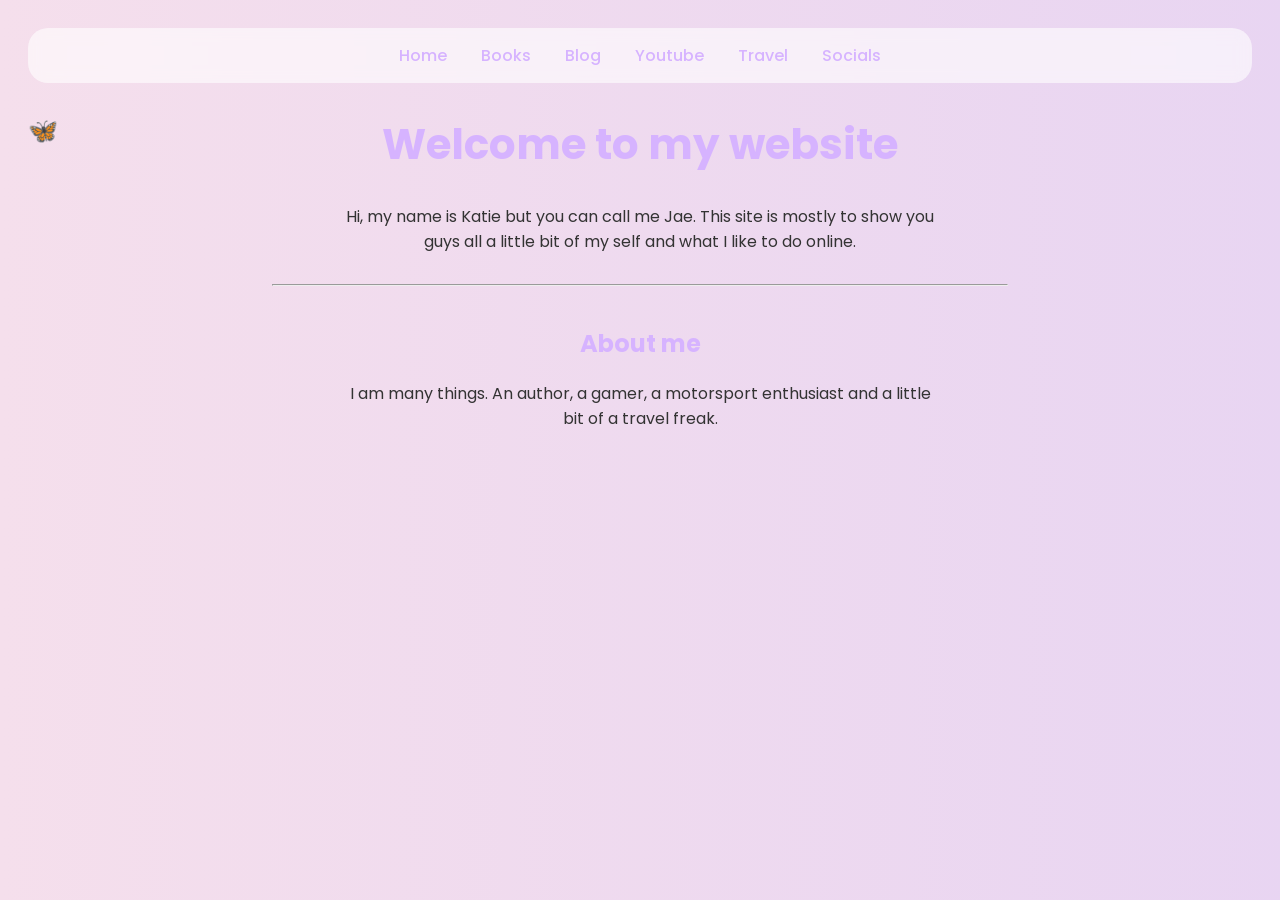
==== Site/index.html @ 1ab77ddf "Update index.html Butterfly fix" ====
<!DOCTYPE html>

<html>
<!--------Navigation---------->
<nav>
    <a href="index.html">Home</a>
	<a href="books.html">Books</a>
	<a href="blog.html">Blog</a>
	<a href="youtube.html">Youtube</a>
	<a href="travel.html">Travel</a>
	<a href="social.html">Socials</a>
</nav>


<head>
	<meta charset="UTF-8">
<title>Jae Hq</title>
<link rel="stylesheet" href="style.css">
</head>

<body>

 <div class="butterfly">🦋</div>
 <div class="butterfly">🦋</div>
 
 
 <div id="user-info"></div>

<script>
    const user = localStorage.getItem("loggedInUser");

    if (user) {
        document.getElementById("user-info").innerHTML = `
            <p>Welcome, ${user} 👋</p>
            <button onclick="logout()">Logout</button>
        `;
    }
	
	
	function logout() {
    localStorage.removeItem("loggedInUser");
    location.reload();
}
</script>

   <h1>Welcome to my website</h1>
   
   <p> Hi, my name is Katie but you can call me Jae. This site is mostly to show you guys all a little bit of my self and what I like to do online.</p>
   
   <hr>
   
   <h2 id="about"> About me </h2>
   
   <p>I am many things. An author, a gamer, a motorsport enthusiast and a little bit of a travel freak.</p>
   

</body>

</html>
---- Site/style.css ----
@import url('https://fonts.googleapis.com/css2?family=Poppins:wght@300;500;700&display=swap');


html {
	scroll-behavior: smooth;
}

:root {
	--Main-bg: #f5dfec;
	--primary: #d6b3ff;
	--secondary: #ffcce6;
	--accent: #cceeff;
	--text: #333;
}

body {
	font-family: 'Poppins', sans-serif;
	background-image: linear-gradient(90deg, #f5dfec, #e2d0f5, #edfaca);
	background-size: 300% 300%;
	animation: shiftGradient 8s ease infinite;
	color: var(--text);
	text-align: center;
	padding: 20px;	
}

@keyframes shiftGradient {
  0% { background-position: 0% 50%; }
  50% { background-position: 100% 50%; }
  100% { background-position: 0% 50%; }
}

h1 {
	color: var(--primary);
	font-size: 42px;
}

h2 {
	color: var(--primary);
	margin-top: 40px;
}

h3 {
	color: var(--text);
}

p {
	color: var(--text);
	max-width: 600px;
	margin: 10px auto;
}

hr {
	margin: 30px auto;
	width: 60%;
}

/*!----------Navigation---------*/

nav {
	background: rgba(255,255,255,0.6);
	backdrop-filter: blur(7px);
    -webkit-backdrop-filter: blur(7px);
	padding: 15px;
	margin-bottom: 30px;
	border-radius: 20px;
}

nav a {
	margin: 0 15px;
	text-decoration: none;
	color: var(--primary);
	font-weight: 500;
	transition: 0.3s;
}

nav a:hover {
	color: var(--secondary);
}


/*!---------Youtube---------*/


.video-container {
	display: flex;
	justify-content: center;
	flex-wrap: wrap;
	gap: 15px;
	margin-top: 20px;
}


/*!----------- Books ---------*/


.books-container {
	display: flex;
	justify-content: center;
	flex-wrap: wrap;
	gap: 25px;
	margin-top: 20px;
}

.book-card {
	background: rgba(255, 255, 255, 0.2);
    border-radius: 15px;
    box-shadow: 0 4px 30px rgba(0, 0, 0, 0.1);
    backdrop-filter: blur(7px);
    -webkit-backdrop-filter: blur(7px);
    border: 1px solid rgba(255, 255, 255, 0.3);
	padding: 15px;
	width: 220px;
}

.book-card img {
	width: 100%;
	border-radius: 10px;
}

.book-card h3 {
	margin: 10px 0 5px;
	color: #408A71;
}

.book-card p {
	font-size: 14px; 
}

.book-card:hover {
	transform: translateY(-5px) scale(1.03);
}


/*!------------Blog-----------------*/


.blog-container {
	display: flex;
	justify-content: center;
	flex-wrap: wrap;
	gap: 25px;
	margin-top: 20px;
}

.blog-card {
	background: rgba(255, 255, 255, 0.2);
    border-radius: 15px;
    box-shadow: 0 4px 30px rgba(0, 0, 0, 0.1);
    backdrop-filter: blur(7px);
    -webkit-backdrop-filter: blur(7px);
    border: 1px solid rgba(255, 255, 255, 0.3);
	padding: 15px;
	width: 220px;
}

.blog-card:hover {
	transform: translateY(-5px) scale(1.03);
}

.blog-card h3 {
	margin-bottom: 10px;
	color: #408A71;
}

.blog-card img {
	width: 100%;
	border-radius: 15px;
	margin-bottom: 10px;
}

.blog-card a {
	text-decoration: none;
	color: #40826d;
	font-weight: bold; 
}

.blog-card a:hover {
	color: #2e8b57;
}


/*!------------Travel-------------*/


.travel-container {
	display: flex;
	justify-content: center;
	flex-wrap: wrap;
	gap: 25px;
	margin-top: 20px;
}

.travel-card img {
	width: 100%;
	height: 180px;
	
}

.travel-card  {
	background: rgba(255, 255, 255, 0.2);
    border-radius: 15px;
    box-shadow: 0 4px 30px rgba(0, 0, 0, 0.1);
    backdrop-filter: blur(7px);
    -webkit-backdrop-filter: blur(7px);
    border: 1px solid rgba(255, 255, 255, 0.3);
	padding: 15px;
	width: 220px;
}

.travel-card:hover {
	transform: translateY(-5px) scale(1.03);
}

/*!-------------Social------------*/


.social-container {
	margin-top: 20px;
}

.social-container a {
	background: var(--primary);
	color: white;
	border-radius: 25px;
}

.social-container a:hover {
	background: var(--secondary);
}


/*!----------Butterfly------------*/


.butterfly {
	position: fixed;
	font-size: 24px;
	animation: float 6s infinite ease-in-out;
	opacity: 0.7;
}

.butterfly:nth-child(1) {
	top: 20%;
	left: 10%;
}

.butterfly:nth-child(2) {
	top: 60%;
	right: 10%;
}

@keyframes float {
	0% { transform:translateY(0px); }
	50% { transform:translateY(-20px); }
	100% { transform:translateY(0px); }
}

/*!----------Tags and date------------*/

.date {
	font-size: 12px;
	color: grey;
}

.tags {
	font-size: 12px;
	color: var(--secondary);
	margin-bottom: 10px;
}

/*!----------Filter Bar------------*/

.filter-bar {
	margin-bottom: 20px;
}

.filter-bar button {
	margin: 5px;
	padding: 8px 15px;
	border: none;
	border-radius: 20px;
	background: var(--primary);
	color: white;
	cursor: pointer;
	transition: 0.3s;
}

.filter-bar button:hover {
	background: var(--secondary);
}

/*!----------Search Bar------------*/

#searchInput {
	width: 60%;
	padding: 12px;
	margin-bottom: 20px;
	border-radius: 25px;
	border: none;
	outline: none;
	font-size: 16px;
	text-align: center;
	box-shadow: 0 4px 10px rgba(0,0,0,0.1);
}
	
#searchInput::placeholder {
	color: #aaa;
}

/*!----------Comment Section------------*/

#comments-section {
	margin-top: 40px;
}

#commentInput {
	width: 60%;
	height: 80px;
	border-radius: 10px;
	border: none;
	margin-top: 10px;
}

#comments-list {
	margin-bottom: 20px;
}

.comment {
	background: rgba(255,255,255,0.7);
	padding: 10px;
	border-radius: 10px;
	margin: 10px auto;
	width: 60%;
}

.comment strong {
	color: var (--primary);
	display: block;
	margin-bottom: 5px;
}

.comment small {
	color: gray;
	font-size: 11px;
}

.comment button {
	margin: 8px;
	padding: 5px 10px;
	border: none;
	border-radius: 10px;
	background: #ff6b6b;
	color: white;
	cursor: pointer;
	font-size: 12px;
}

.comment button:hover {
	background: #ff4d4d;
}
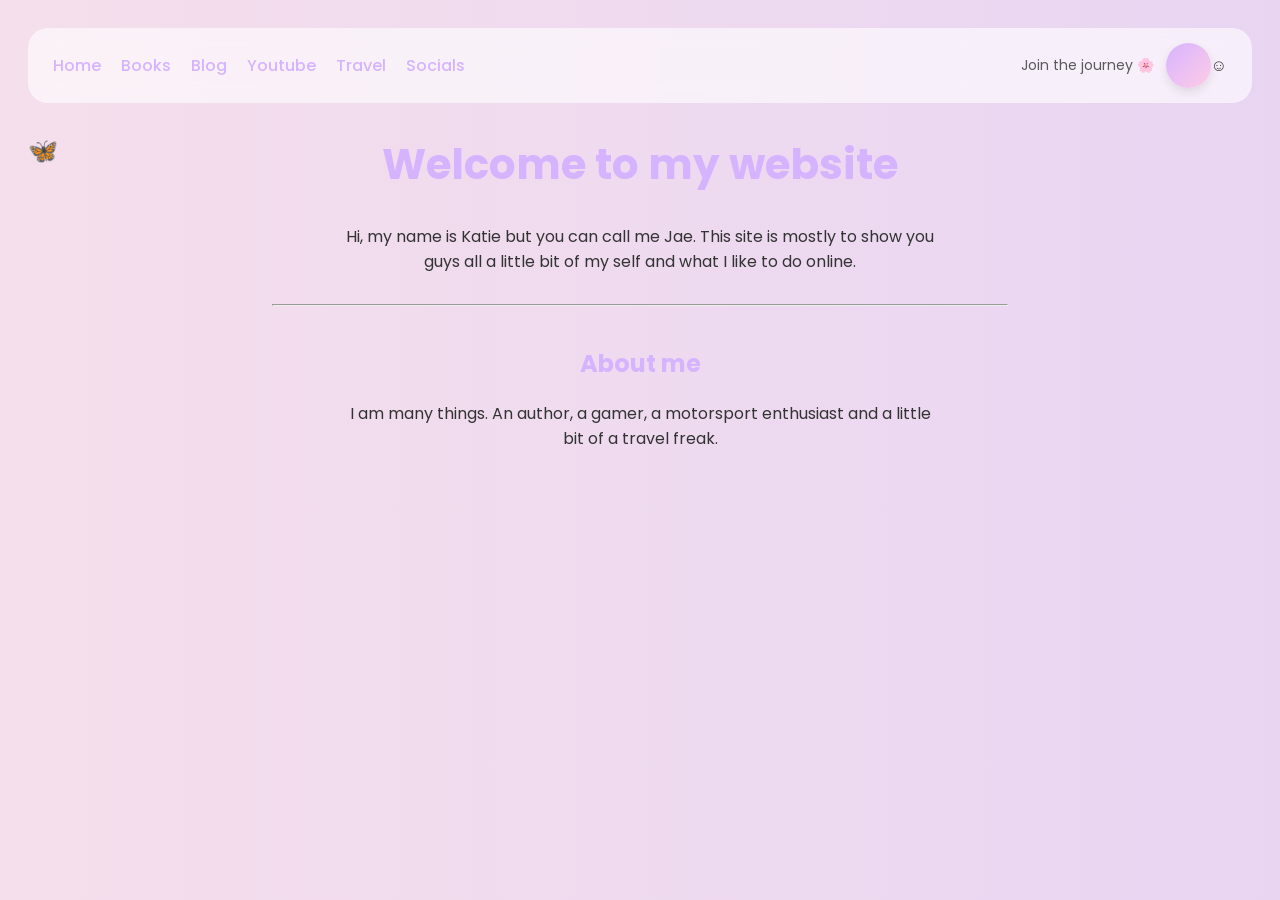
==== commit ebbeda34: "Update index.html (bug fix)" ====
--- a/Site/index.html
+++ b/Site/index.html
@@ -3,12 +3,23 @@
 <html>
 <!--------Navigation---------->
 <nav>
+  <div class="nav-left">	
     <a href="index.html">Home</a>
 	<a href="books.html">Books</a>
 	<a href="blog.html">Blog</a>
 	<a href="youtube.html">Youtube</a>
 	<a href="travel.html">Travel</a>
 	<a href="social.html">Socials</a>
+  </div>
+  <div class="nav-right">
+	<div class="auth-text">
+		Join the journey 🌸
+	</div>
+
+	<a href="login.html" class="profile-button"></a>
+		☺️
+  </div>
+	
 </nav>
 
 
--- a/Site/style.css
+++ b/Site/style.css
@@ -57,25 +57,68 @@
 /*!----------Navigation---------*/
 
 nav {
-	background: rgba(255,255,255,0.6);
-	backdrop-filter: blur(7px);
-    -webkit-backdrop-filter: blur(7px);
-	padding: 15px;
-	margin-bottom: 30px;
-	border-radius: 20px;
-}
-
-nav a {
-	margin: 0 15px;
-	text-decoration: none;
-	color: var(--primary);
-	font-weight: 500;
-	transition: 0.3s;
-}
-
-nav a:hover {
-	color: var(--secondary);
-}
+    display: flex;
+    justify-content: space-between;
+    align-items: center;
+
+    background: rgba(255, 255, 255, 0.6);
+    backdrop-filter: blur(10px);
+
+    padding: 15px 25px;
+    margin-bottom: 30px;
+    border-radius: 20px;
+}
+
+.nav-left,
+.nav-right {
+    display: flex;
+    align-items: center;
+}
+
+.nav-left a {
+    margin-right: 20px;
+    text-decoration: none;
+    color: var(--primary);
+    font-weight: 500;
+}
+
+.auth-text {
+    margin-right: 12px;
+    font-size: 14px;
+    color: var(--text);
+    opacity: 0.8;
+}
+
+.profile-button {
+    width: 45px;
+    height: 45px;
+
+    display: flex;
+    justify-content: center;
+    align-items: center;
+
+    border-radius: 50%;
+    text-decoration: none;
+
+    background: linear-gradient(
+        135deg,
+        var(--primary),
+        var(--secondary)
+    );
+
+    color: white;
+    font-size: 20px;
+
+    box-shadow: 0 4px 10px rgba(0,0,0,0.1);
+
+    transition: 0.3s;
+}
+
+.profile-button:hover {
+    transform: scale(1.08);
+}
+
+
 
 
 /*!---------Youtube---------*/
@@ -357,4 +400,9 @@
 
 .comment button:hover {
 	background: #ff4d4d;
-}+}
+
+
+
+
+
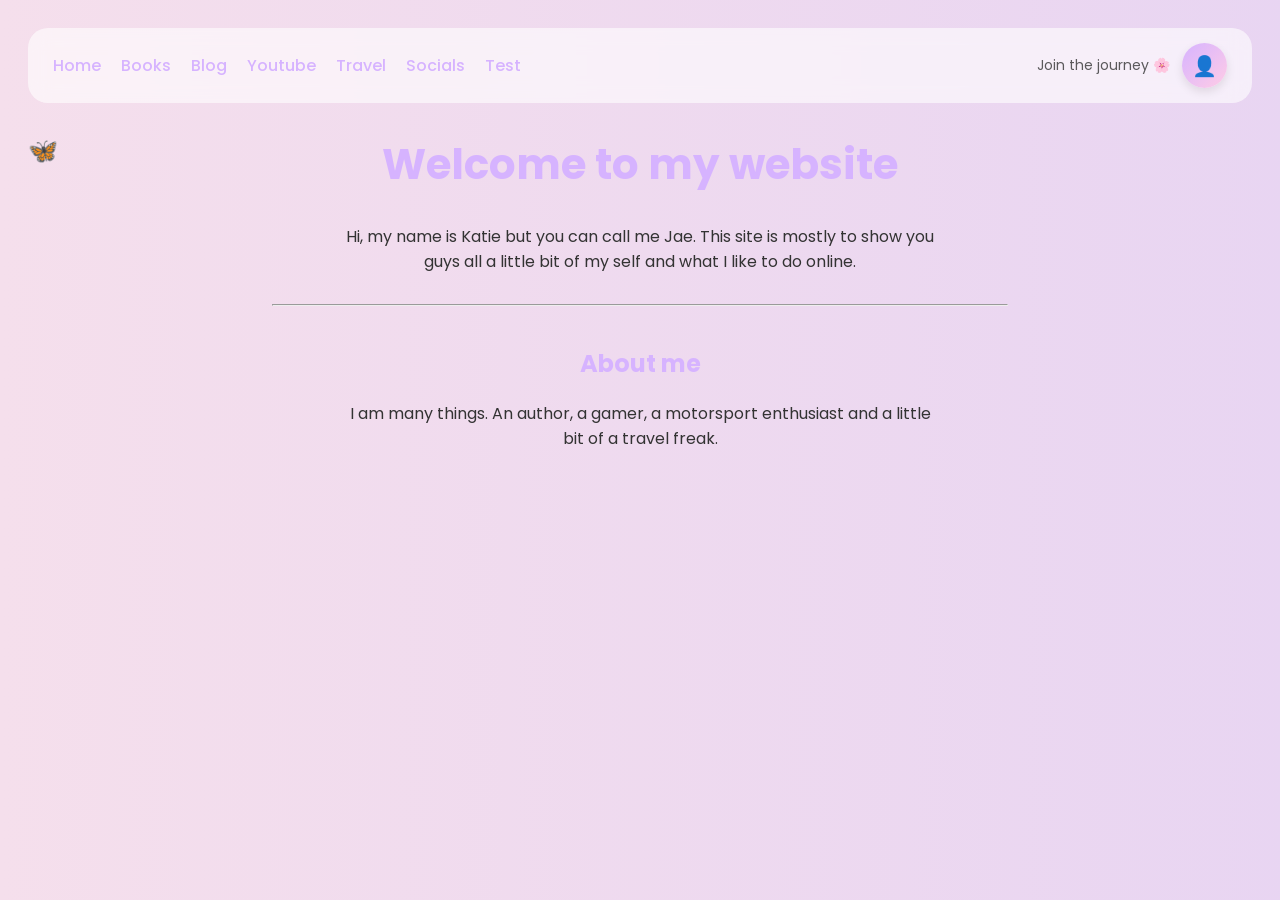
==== commit b5d0dc8b: "Update index.html (Auth Update)" ====
--- a/Site/index.html
+++ b/Site/index.html
@@ -10,15 +10,27 @@
 	<a href="youtube.html">Youtube</a>
 	<a href="travel.html">Travel</a>
 	<a href="social.html">Socials</a>
+	  <a href="test.html">Test</a>
   </div>
   <div class="nav-right">
 	<div class="auth-text">
 		Join the journey 🌸
 	</div>
 
-	<a href="login.html" class="profile-button"></a>
-		☺️
+	<a href="login.html" class="profile-button" id="profileButton">
+    👤
+</a>
   </div>
+
+	<div class="profile-dropdown" id="profileDropdown">
+
+    <p id="membershipText">Membership: Dreamer</p>
+
+    <a href="#">Change Password</a>
+
+    <button onclick="logout()">Logout</button>
+
+</div>
 	
 </nav>
 
@@ -65,6 +77,21 @@
    <p>I am many things. An author, a gamer, a motorsport enthusiast and a little bit of a travel freak.</p>
    
 
+
+	<script>
+    const currentUser = localStorage.getItem("loggedInUser");
+    const users = JSON.parse(localStorage.getItem("users")) || [];
+
+    const foundUser = users.find(
+        user => user.username === currentUser
+    );
+
+    if (foundUser) {
+        document.getElementById("profileButton").innerHTML =
+            foundUser.emoji;
+    }
+</script>
+	
 </body>
 
 </html>
--- a/Site/style.css
+++ b/Site/style.css
@@ -6,7 +6,7 @@
 }
 
 :root {
-	--Main-bg: #f5dfec;
+	--main-bg: #f5dfec;
 	--primary: #d6b3ff;
 	--secondary: #ffcce6;
 	--accent: #cceeff;
@@ -377,7 +377,7 @@
 }
 
 .comment strong {
-	color: var (--primary);
+	color: var(--primary);
 	display: block;
 	margin-bottom: 5px;
 }
@@ -402,7 +402,57 @@
 	background: #ff4d4d;
 }
 
-
-
-
-
+/*!----------Profile------------*/
+
+.emoji-picker {
+    display: flex;
+    justify-content: center;
+    gap: 12px;
+    margin: 20px 0;
+    flex-wrap: wrap;
+}
+
+.emoji-picker span {
+    font-size: 28px;
+    cursor: pointer;
+    transition: 0.2s;
+}
+
+.emoji-picker span:hover {
+    transform: scale(1.2);
+}
+
+.nav-right {
+    position: relative;
+}
+
+.profile-dropdown {
+    position: absolute;
+    top: 60px;
+    right: 0;
+
+    background: rgba(255,255,255,0.9);
+    backdrop-filter: blur(10px);
+
+    padding: 15px;
+    border-radius: 15px;
+
+    width: 200px;
+
+    box-shadow: 0 4px 15px rgba(0,0,0,0.1);
+
+    display: none;
+}
+
+.nav-right:hover .profile-dropdown {
+    display: block;
+}
+
+.profile-dropdown a,
+.profile-dropdown button {
+    display: block;
+    margin-top: 10px;
+}
+
+
+
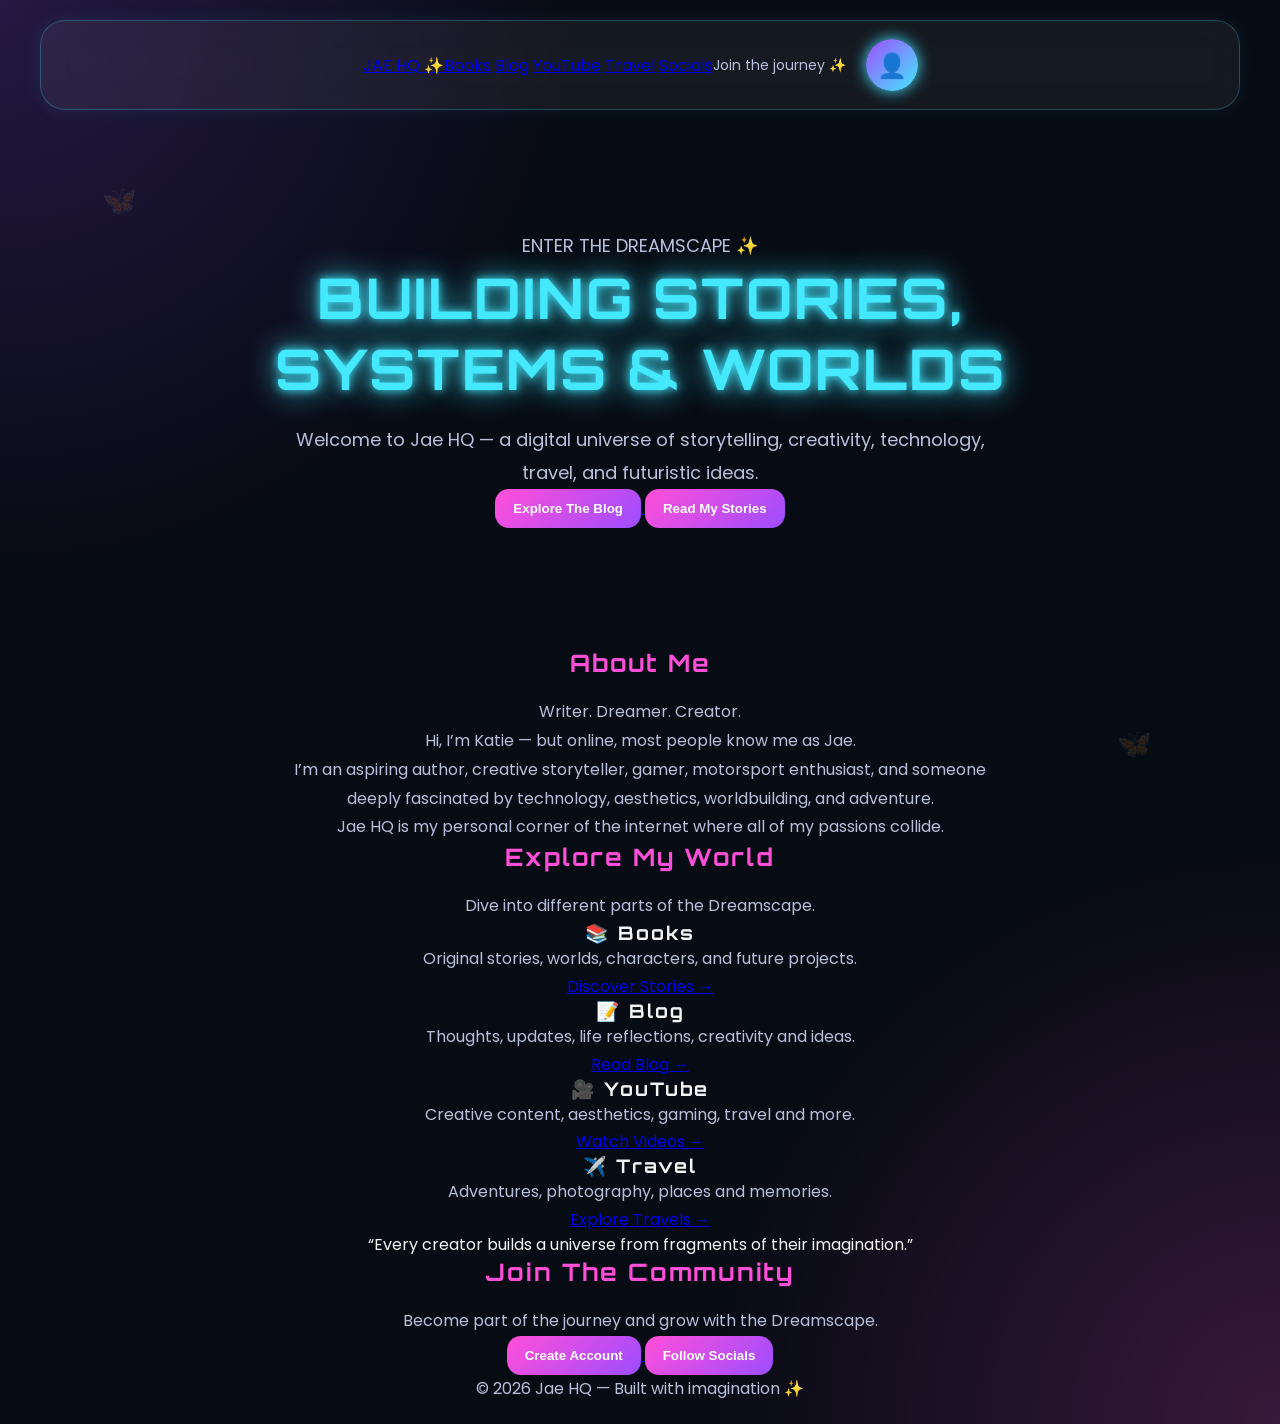
==== commit 94c849c6: "Update index.html (Update)" ====
--- a/Site/index.html
+++ b/Site/index.html
@@ -1,97 +1,294 @@
 <!DOCTYPE html>
-
-<html>
-<!--------Navigation---------->
-<nav>
-  <div class="nav-left">	
-    <a href="index.html">Home</a>
-	<a href="books.html">Books</a>
-	<a href="blog.html">Blog</a>
-	<a href="youtube.html">Youtube</a>
-	<a href="travel.html">Travel</a>
-	<a href="social.html">Socials</a>
-	  <a href="test.html">Test</a>
-  </div>
-  <div class="nav-right">
-	<div class="auth-text">
-		Join the journey 🌸
-	</div>
-
-	<a href="login.html" class="profile-button" id="profileButton">
-    👤
-</a>
-  </div>
-
-	<div class="profile-dropdown" id="profileDropdown">
-
-    <p id="membershipText">Membership: Dreamer</p>
-
-    <a href="#">Change Password</a>
-
-    <button onclick="logout()">Logout</button>
-
-</div>
-	
-</nav>
-
-
+<html lang="en">
 <head>
-	<meta charset="UTF-8">
-<title>Jae Hq</title>
-<link rel="stylesheet" href="style.css">
+    <meta charset="UTF-8">
+    <meta name="viewport"
+          content="width=device-width, initial-scale=1.0">
+
+    <title>Jae HQ</title>
+
+    <link rel="stylesheet" href="style.css">
 </head>
 
 <body>
 
- <div class="butterfly">🦋</div>
- <div class="butterfly">🦋</div>
- 
- 
- <div id="user-info"></div>
-
-<script>
-    const user = localStorage.getItem("loggedInUser");
-
-    if (user) {
-        document.getElementById("user-info").innerHTML = `
-            <p>Welcome, ${user} 👋</p>
-            <button onclick="logout()">Logout</button>
-        `;
-    }
-	
-	
-	function logout() {
-    localStorage.removeItem("loggedInUser");
-    location.reload();
-}
-</script>
-
-   <h1>Welcome to my website</h1>
-   
-   <p> Hi, my name is Katie but you can call me Jae. This site is mostly to show you guys all a little bit of my self and what I like to do online.</p>
-   
-   <hr>
-   
-   <h2 id="about"> About me </h2>
-   
-   <p>I am many things. An author, a gamer, a motorsport enthusiast and a little bit of a travel freak.</p>
-   
-
-
-	<script>
-    const currentUser = localStorage.getItem("loggedInUser");
-    const users = JSON.parse(localStorage.getItem("users")) || [];
-
-    const foundUser = users.find(
-        user => user.username === currentUser
-    );
-
-    if (foundUser) {
-        document.getElementById("profileButton").innerHTML =
-            foundUser.emoji;
-    }
-</script>
-	
+    <!-- FLOATING BACKGROUND -->
+    <div class="butterfly">🦋</div>
+    <div class="butterfly">🦋</div>
+
+    <!-- ========================= -->
+    <!-- NAVIGATION -->
+    <!-- ========================= -->
+
+    <nav class="navbar">
+
+        <div class="logo">
+            <a href="index.html">
+                JAE HQ ✨
+            </a>
+        </div>
+
+        <div class="nav-links">
+            <a href="books.html">Books</a>
+            <a href="blog.html">Blog</a>
+            <a href="youtube.html">YouTube</a>
+            <a href="travel.html">Travel</a>
+            <a href="social.html">Socials</a>
+        </div>
+
+        <div class="nav-right">
+
+            <div class="auth-text" id="authMessage">
+                Join the journey ✨
+            </div>
+
+            <div class="profile-area">
+
+                <a href="login.html"
+                   class="profile-button"
+                   id="profileButton">
+                   👤
+                </a>
+
+                <div class="profile-dropdown"
+                     id="profileDropdown">
+
+                    <p id="membershipText">
+                        Membership: Dreamer
+                    </p>
+
+                    <button onclick="resetPassword()">
+                        Reset Password
+                    </button>
+
+                    <button onclick="logout()">
+                        Logout
+                    </button>
+
+                </div>
+
+            </div>
+
+        </div>
+
+    </nav>
+
+    <!-- ========================= -->
+    <!-- HERO SECTION -->
+    <!-- ========================= -->
+
+    <header class="hero">
+
+        <p class="hero-tag">
+            ENTER THE DREAMSCAPE ✨
+        </p>
+
+        <h1>
+            BUILDING STORIES,<br>
+            SYSTEMS & WORLDS
+        </h1>
+
+        <p class="hero-description">
+
+            Welcome to Jae HQ —
+            a digital universe of storytelling,
+            creativity, technology,
+            travel, and futuristic ideas.
+
+        </p>
+
+        <div class="hero-buttons">
+
+            <a href="blog.html">
+                <button>
+                    Explore The Blog
+                </button>
+            </a>
+
+            <a href="books.html">
+                <button class="secondary-button">
+                    Read My Stories
+                </button>
+            </a>
+
+        </div>
+
+    </header>
+
+    <!-- ========================= -->
+    <!-- ABOUT SECTION -->
+    <!-- ========================= -->
+
+    <section class="about-section">
+
+        <div class="section-title">
+            <h2>About Me</h2>
+            <p>
+                Writer. Dreamer. Creator.
+            </p>
+        </div>
+
+        <div class="about-content">
+
+            <p>
+                Hi, I’m Katie — but online,
+                most people know me as Jae.
+            </p>
+
+            <p>
+                I’m an aspiring author,
+                creative storyteller,
+                gamer, motorsport enthusiast,
+                and someone deeply fascinated by
+                technology, aesthetics,
+                worldbuilding, and adventure.
+            </p>
+
+            <p>
+                Jae HQ is my personal corner
+                of the internet where all of my
+                passions collide.
+            </p>
+
+        </div>
+
+    </section>
+
+    <!-- ========================= -->
+    <!-- FEATURED SECTION -->
+    <!-- ========================= -->
+
+    <section class="featured-section">
+
+        <div class="section-title">
+            <h2>Explore My World</h2>
+            <p>
+                Dive into different parts
+                of the Dreamscape.
+            </p>
+        </div>
+
+        <div class="feature-grid">
+
+            <div class="feature-card">
+                <h3>📚 Books</h3>
+                <p>
+                    Original stories,
+                    worlds, characters,
+                    and future projects.
+                </p>
+                <a href="books.html">
+                    Discover Stories →
+                </a>
+            </div>
+
+            <div class="feature-card">
+                <h3>📝 Blog</h3>
+                <p>
+                    Thoughts, updates,
+                    life reflections,
+                    creativity and ideas.
+                </p>
+                <a href="blog.html">
+                    Read Blog →
+                </a>
+            </div>
+
+            <div class="feature-card">
+                <h3>🎥 YouTube</h3>
+                <p>
+                    Creative content,
+                    aesthetics, gaming,
+                    travel and more.
+                </p>
+                <a href="youtube.html">
+                    Watch Videos →
+                </a>
+            </div>
+
+            <div class="feature-card">
+                <h3>✈️ Travel</h3>
+                <p>
+                    Adventures,
+                    photography,
+                    places and memories.
+                </p>
+                <a href="travel.html">
+                    Explore Travels →
+                </a>
+            </div>
+
+        </div>
+
+    </section>
+
+    <!-- ========================= -->
+    <!-- QUOTE SECTION -->
+    <!-- ========================= -->
+
+    <section class="quote-section">
+
+        <blockquote>
+            “Every creator builds
+            a universe from fragments
+            of their imagination.”
+        </blockquote>
+
+    </section>
+
+    <!-- ========================= -->
+    <!-- COMMUNITY SECTION -->
+    <!-- ========================= -->
+
+    <section class="community-section">
+
+        <div class="section-title">
+
+            <h2>Join The Community</h2>
+
+            <p>
+                Become part of the journey
+                and grow with the Dreamscape.
+            </p>
+
+        </div>
+
+        <div class="community-buttons">
+
+            <a href="signup.html">
+                <button>
+                    Create Account
+                </button>
+            </a>
+
+            <a href="social.html">
+                <button class="secondary-button">
+                    Follow Socials
+                </button>
+            </a>
+
+        </div>
+
+    </section>
+
+    <!-- ========================= -->
+    <!-- FOOTER -->
+    <!-- ========================= -->
+
+    <footer>
+
+        <p>
+            © 2026 Jae HQ —
+            Built with imagination ✨
+        </p>
+
+    </footer>
+
+    <!-- FIREBASE SCRIPTS -->
+
+    <script type="module" src="firebase.js"></script>
+    <script type="module" src="auth.js"></script>
+    <script type="module" src="navbar.js"></script>
+
 </body>
-
 </html>
--- a/Site/style.css
+++ b/Site/style.css
@@ -1,458 +1,434 @@
-@import url('https://fonts.googleapis.com/css2?family=Poppins:wght@300;500;700&display=swap');
+@import url('https://fonts.googleapis.com/css2?family=Orbitron:wght@400;600&family=Poppins:wght@300;400;500;600&display=swap');
+/* =========================================
+   ROOT VARIABLES
+========================================= */
+:root {
+    --bg-dark: #070b14;
+    --bg-secondary: #111827;
+    --neon-pink: #ff4fd8;
+    --neon-blue: #44e9ff;
+    --neon-purple: #9d4dff;
+    --glass-bg: rgba(255,255,255,0.06);
+    --text-main: #f5f5f5;
+    --text-soft: #b8c1d9;
+    --border-glow: rgba(68,233,255,0.25);
+}
+/* =========================================
+   GLOBAL
+========================================= */
+* {
+    margin: 0;
+    padding: 0;
+    box-sizing: border-box;
+}
+html {
+    scroll-behavior: smooth;
+}
+body {
+    font-family: 'Poppins', sans-serif;
+    background:
+        radial-gradient(circle at top left,
+        rgba(157,77,255,0.2),
+        transparent 30%),
+        radial-gradient(circle at bottom right,
+        rgba(255,79,216,0.2),
+        transparent 30%),
+        var(--bg-dark);
+    color: var(--text-main);
+    min-height: 100vh;
+    padding: 20px;
+    overflow-x: hidden;
+   text-align: center;
+}
+/* =========================================
+   UNIVERSAL LAYOUT SYSTEM
+========================================= */
+.page-header,
+.controls,
+.blog-container,
+.books-container,
+.travel-container,
+.video-container,
+.hero,
+nav {
+    width: 100%;
+    max-width: 1200px;
+    margin-left: auto;
+    margin-right: auto;
+}
+main,
+section {
+    width: 100%;
+}
+/* =========================================
+   TYPOGRAPHY
+========================================= */
 
+h1,
+h2,
+h3 {
+    font-family: 'Orbitron', sans-serif;
 
-html {
-	scroll-behavior: smooth;
-}
-
-:root {
-	--main-bg: #f5dfec;
-	--primary: #d6b3ff;
-	--secondary: #ffcce6;
-	--accent: #cceeff;
-	--text: #333;
-}
-
-body {
-	font-family: 'Poppins', sans-serif;
-	background-image: linear-gradient(90deg, #f5dfec, #e2d0f5, #edfaca);
-	background-size: 300% 300%;
-	animation: shiftGradient 8s ease infinite;
-	color: var(--text);
-	text-align: center;
-	padding: 20px;	
-}
-
-@keyframes shiftGradient {
-  0% { background-position: 0% 50%; }
-  50% { background-position: 100% 50%; }
-  100% { background-position: 0% 50%; }
+    letter-spacing: 2px;
 }
 
 h1 {
-	color: var(--primary);
-	font-size: 42px;
-}
 
+    font-size: 56px;
+    margin-bottom: 20px;
+    color: var(--neon-blue);
+    text-shadow:
+        0 0 10px var(--neon-blue),
+        0 0 30px var(--neon-blue);
+}
 h2 {
-	color: var(--primary);
-	margin-top: 40px;
-}
-
-h3 {
-	color: var(--text);
-}
-
+    color: var(--neon-pink);
+    margin-bottom: 20px;
+}
 p {
-	color: var(--text);
-	max-width: 600px;
-	margin: 10px auto;
-}
-
-hr {
-	margin: 30px auto;
-	width: 60%;
-}
-
-/*!----------Navigation---------*/
-
+    color: var(--text-soft);
+    line-height: 1.8;
+    max-width: 700px;
+    margin-left: auto;
+    margin-right: auto;
+}
+/* =========================================
+   PAGE HEADER
+========================================= */
+.page-header {
+    text-align: center;
+    margin-top: 40px;
+    margin-bottom: 50px;
+}
+.page-header p {
+    margin-top: 15px;
+}
+/* =========================================
+   NAVBAR
+========================================= */
 nav {
     display: flex;
-    justify-content: space-between;
+    justify-content: center;
     align-items: center;
-
-    background: rgba(255, 255, 255, 0.6);
-    backdrop-filter: blur(10px);
-
-    padding: 15px 25px;
-    margin-bottom: 30px;
-    border-radius: 20px;
-}
-
+    padding: 18px 30px;
+    margin-bottom: 60px;
+    border-radius: 25px;
+    background: var(--glass-bg);
+    backdrop-filter: blur(16px);
+    border: 1px solid var(--border-glow);
+    box-shadow:   0 0 20px rgba(68,233,255,0.08);
+}
 .nav-left,
 .nav-right {
     display: flex;
     align-items: center;
-}
-
+    gap: 20px;
+    flex-wrap: wrap;
+    justify-content: center;
+}
 .nav-left a {
-    margin-right: 20px;
     text-decoration: none;
-    color: var(--primary);
+    color: var(--text-main);
     font-weight: 500;
-}
-
+    transition: 0.3s ease;
+    position: relative;
+    padding: 8px 14px;
+    border-radius: 12px;
+}
+.nav-left a:hover,
+.nav-left a.active {
+    color: var(--neon-blue);
+    background: rgba(68,233,255,0.08);
+    text-shadow:
+        0 0 10px var(--neon-blue);
+}
 .auth-text {
-    margin-right: 12px;
+    color: var(--text-soft);
     font-size: 14px;
-    color: var(--text);
-    opacity: 0.8;
-}
-
+}
+/* =========================================
+   PROFILE BUTTON
+========================================= */
+.profile-area {
+    position: relative;
+}
 .profile-button {
-    width: 45px;
-    height: 45px;
-
-    display: flex;
-    justify-content: center;
+    width: 52px;
+    height: 52px;
+    border-radius: 50%;
+    display: flex;
     align-items: center;
-
-    border-radius: 50%;
+    justify-content: center;
     text-decoration: none;
-
-    background: linear-gradient(
-        135deg,
-        var(--primary),
-        var(--secondary)
-    );
-
-    color: white;
-    font-size: 20px;
-
-    box-shadow: 0 4px 10px rgba(0,0,0,0.1);
-
-    transition: 0.3s;
-}
-
+    font-size: 24px;
+    background:
+        linear-gradient(
+            135deg,
+            var(--neon-purple),
+            var(--neon-blue)
+        );
+    box-shadow:
+        0 0 15px var(--neon-blue);
+    transition: 0.3s ease;
+}
 .profile-button:hover {
     transform: scale(1.08);
-}
-
-
-
-
-/*!---------Youtube---------*/
-
-
+    box-shadow:
+        0 0 25px var(--neon-blue);
+}
+/* =========================================
+   PROFILE DROPDOWN
+========================================= */
+.profile-dropdown {
+    position: absolute;
+    top: 70px;
+    right: 0;
+    width: 230px;
+    padding: 20px;
+    border-radius: 20px;
+    background: rgba(10,15,30,0.95);
+    border: 1px solid var(--border-glow);
+    backdrop-filter: blur(16px);
+    opacity: 0;
+    visibility: hidden;
+    transform: translateY(10px);
+    transition: 0.3s ease;
+    z-index: 100;
+}
+.profile-area:hover .profile-dropdown {
+    opacity: 1;
+    visibility: visible;
+    transform: translateY(0);
+}
+.profile-dropdown p {
+    margin-bottom: 10px;
+    color: var(--text-main);
+}
+.profile-dropdown button {
+    width: 100%;
+    margin-top: 10px;
+}
+/* =========================================
+   BUTTONS
+========================================= */
+button {
+    padding: 12px 18px;
+    border: none;
+    border-radius: 14px;
+    cursor: pointer;
+    font-weight: 600;
+    color: white;
+    background:
+        linear-gradient(
+            135deg,
+            var(--neon-pink),
+            var(--neon-purple)
+        );
+    transition: 0.3s ease;
+}
+button:hover {
+    transform: translateY(-2px);
+    box-shadow:
+        0 0 20px var(--neon-pink);
+}
+/* =========================================
+   HERO SECTION
+========================================= */
+.hero {
+    margin-top: 120px;
+    margin-bottom: 120px;
+    text-align: center;
+}
+.hero p {
+    font-size: 18px;
+    margin-top: 20px;
+}
+/* =========================================
+   CONTROLS
+========================================= */
+.controls {
+    text-align: center;
+    margin-bottom: 40px;
+}
+/* =========================================
+   SEARCH BAR
+========================================= */
+#searchInput {
+    display: block;
+    width: min(600px, 90%);
+    margin: 0 auto 30px auto;
+    padding: 15px 20px;
+    border-radius: 30px;
+    border: 1px solid var(--border-glow);
+    background: rgba(255,255,255,0.08);
+    color: white;
+    outline: none;
+    backdrop-filter: blur(10px);
+    transition: 0.3s ease;
+}
+#searchInput:focus {
+    border-color: var(--neon-blue);
+    box-shadow:
+       0 0 20px rgba(68,233,255,0.25);
+}
+/* =========================================
+   FILTER BUTTONS
+========================================= */
+.filter-bar {
+    display: flex;
+    justify-content: center;
+    flex-wrap: wrap;
+    gap: 12px;
+}
+/* =========================================
+   GLASS CARDS
+========================================= */
+.book-card,
+.blog-card,
+.travel-card {
+    width: 260px;
+    padding: 18px;
+    border-radius: 22px;
+    background: var(--glass-bg);
+    border: 1px solid var(--border-glow);
+    backdrop-filter: blur(16px);
+    transition: 0.3s ease;
+}
+.book-card:hover,
+.blog-card:hover,
+.travel-card:hover {
+    transform: translateY(-8px);
+    box-shadow:
+        0 0 25px rgba(68,233,255,0.15);
+}
+/* =========================================
+   CARD CONTAINERS
+========================================= */
+.books-container,
+.blog-container,
+.travel-container,
 .video-container {
-	display: flex;
-	justify-content: center;
-	flex-wrap: wrap;
-	gap: 15px;
-	margin-top: 20px;
-}
-
-
-/*!----------- Books ---------*/
-
-
-.books-container {
-	display: flex;
-	justify-content: center;
-	flex-wrap: wrap;
-	gap: 25px;
-	margin-top: 20px;
-}
-
-.book-card {
-	background: rgba(255, 255, 255, 0.2);
-    border-radius: 15px;
-    box-shadow: 0 4px 30px rgba(0, 0, 0, 0.1);
-    backdrop-filter: blur(7px);
-    -webkit-backdrop-filter: blur(7px);
-    border: 1px solid rgba(255, 255, 255, 0.3);
-	padding: 15px;
-	width: 220px;
-}
-
-.book-card img {
-	width: 100%;
-	border-radius: 10px;
-}
-
-.book-card h3 {
-	margin: 10px 0 5px;
-	color: #408A71;
-}
-
-.book-card p {
-	font-size: 14px; 
-}
-
-.book-card:hover {
-	transform: translateY(-5px) scale(1.03);
-}
-
-
-/*!------------Blog-----------------*/
-
-
-.blog-container {
-	display: flex;
-	justify-content: center;
-	flex-wrap: wrap;
-	gap: 25px;
-	margin-top: 20px;
-}
-
-.blog-card {
-	background: rgba(255, 255, 255, 0.2);
-    border-radius: 15px;
-    box-shadow: 0 4px 30px rgba(0, 0, 0, 0.1);
-    backdrop-filter: blur(7px);
-    -webkit-backdrop-filter: blur(7px);
-    border: 1px solid rgba(255, 255, 255, 0.3);
-	padding: 15px;
-	width: 220px;
-}
-
-.blog-card:hover {
-	transform: translateY(-5px) scale(1.03);
-}
-
-.blog-card h3 {
-	margin-bottom: 10px;
-	color: #408A71;
-}
-
-.blog-card img {
-	width: 100%;
-	border-radius: 15px;
-	margin-bottom: 10px;
-}
-
-.blog-card a {
-	text-decoration: none;
-	color: #40826d;
-	font-weight: bold; 
-}
-
-.blog-card a:hover {
-	color: #2e8b57;
-}
-
-
-/*!------------Travel-------------*/
-
-
-.travel-container {
-	display: flex;
-	justify-content: center;
-	flex-wrap: wrap;
-	gap: 25px;
-	margin-top: 20px;
-}
-
+    display: flex;
+    justify-content: center;
+    flex-wrap: wrap;
+    gap: 25px;
+    margin-top: 40px;
+}
+/* =========================================
+   IMAGES
+========================================= */
+.book-card img,
+.blog-card img,
 .travel-card img {
-	width: 100%;
-	height: 180px;
-	
-}
-
-.travel-card  {
-	background: rgba(255, 255, 255, 0.2);
-    border-radius: 15px;
-    box-shadow: 0 4px 30px rgba(0, 0, 0, 0.1);
-    backdrop-filter: blur(7px);
-    -webkit-backdrop-filter: blur(7px);
-    border: 1px solid rgba(255, 255, 255, 0.3);
-	padding: 15px;
-	width: 220px;
-}
-
-.travel-card:hover {
-	transform: translateY(-5px) scale(1.03);
-}
-
-/*!-------------Social------------*/
-
-
-.social-container {
-	margin-top: 20px;
-}
-
-.social-container a {
-	background: var(--primary);
-	color: white;
-	border-radius: 25px;
-}
-
-.social-container a:hover {
-	background: var(--secondary);
-}
-
-
-/*!----------Butterfly------------*/
-
-
-.butterfly {
-	position: fixed;
-	font-size: 24px;
-	animation: float 6s infinite ease-in-out;
-	opacity: 0.7;
-}
-
-.butterfly:nth-child(1) {
-	top: 20%;
-	left: 10%;
-}
-
-.butterfly:nth-child(2) {
-	top: 60%;
-	right: 10%;
-}
-
-@keyframes float {
-	0% { transform:translateY(0px); }
-	50% { transform:translateY(-20px); }
-	100% { transform:translateY(0px); }
-}
-
-/*!----------Tags and date------------*/
-
-.date {
-	font-size: 12px;
-	color: grey;
-}
-
-.tags {
-	font-size: 12px;
-	color: var(--secondary);
-	margin-bottom: 10px;
-}
-
-/*!----------Filter Bar------------*/
-
-.filter-bar {
-	margin-bottom: 20px;
-}
-
-.filter-bar button {
-	margin: 5px;
-	padding: 8px 15px;
-	border: none;
-	border-radius: 20px;
-	background: var(--primary);
-	color: white;
-	cursor: pointer;
-	transition: 0.3s;
-}
-
-.filter-bar button:hover {
-	background: var(--secondary);
-}
-
-/*!----------Search Bar------------*/
-
-#searchInput {
-	width: 60%;
-	padding: 12px;
-	margin-bottom: 20px;
-	border-radius: 25px;
-	border: none;
-	outline: none;
-	font-size: 16px;
-	text-align: center;
-	box-shadow: 0 4px 10px rgba(0,0,0,0.1);
-}
-	
-#searchInput::placeholder {
-	color: #aaa;
-}
-
-/*!----------Comment Section------------*/
-
+    width: 100%;
+    border-radius: 14px;
+}
+/* =========================================
+   COMMENTS
+========================================= */
 #comments-section {
-	margin-top: 40px;
-}
-
-#commentInput {
-	width: 60%;
-	height: 80px;
-	border-radius: 10px;
-	border: none;
-	margin-top: 10px;
-}
-
-#comments-list {
-	margin-bottom: 20px;
-}
-
+    margin-top: 60px;
+}
 .comment {
-	background: rgba(255,255,255,0.7);
-	padding: 10px;
-	border-radius: 10px;
-	margin: 10px auto;
-	width: 60%;
-}
-
+    width: min(700px, 90%);
+    margin: 15px auto;
+    padding: 15px;
+    border-radius: 16px;
+    background: rgba(255,255,255,0.05);
+    border: 1px solid var(--border-glow);
+    text-align: left;
+}
 .comment strong {
-	color: var(--primary);
-	display: block;
-	margin-bottom: 5px;
-}
-
+    color: var(--neon-blue);
+}
 .comment small {
-	color: gray;
-	font-size: 11px;
-}
-
-.comment button {
-	margin: 8px;
-	padding: 5px 10px;
-	border: none;
-	border-radius: 10px;
-	background: #ff6b6b;
-	color: white;
-	cursor: pointer;
-	font-size: 12px;
-}
-
-.comment button:hover {
-	background: #ff4d4d;
-}
-
-/*!----------Profile------------*/
-
+    color: #7f8db3;
+}
+/* =========================================
+   EMOJI PICKER
+========================================= */
 .emoji-picker {
     display: flex;
     justify-content: center;
-    gap: 12px;
-    margin: 20px 0;
     flex-wrap: wrap;
-}
-
+    gap: 14px;
+    margin: 25px 0;
+}
 .emoji-picker span {
-    font-size: 28px;
+    font-size: 34px;
     cursor: pointer;
-    transition: 0.2s;
-}
-
+    transition: 0.2s ease;
+}
 .emoji-picker span:hover {
     transform: scale(1.2);
 }
-
-.nav-right {
-    position: relative;
-}
-
-.profile-dropdown {
-    position: absolute;
-    top: 60px;
-    right: 0;
-
-    background: rgba(255,255,255,0.9);
-    backdrop-filter: blur(10px);
-
-    padding: 15px;
-    border-radius: 15px;
-
-    width: 200px;
-
-    box-shadow: 0 4px 15px rgba(0,0,0,0.1);
-
-    display: none;
-}
-
-.nav-right:hover .profile-dropdown {
-    display: block;
-}
-
-.profile-dropdown a,
-.profile-dropdown button {
-    display: block;
-    margin-top: 10px;
-}
-
-
-
+/* =========================================
+   FLOATING BUTTERFLIES
+========================================= */
+.butterfly {
+    position: fixed;
+    font-size: 28px;
+    opacity: 0.18;
+    pointer-events: none;
+    animation: float 8s ease-in-out infinite;
+}
+.butterfly:nth-child(1) {
+    top: 20%;
+    left: 8%;
+}
+.butterfly:nth-child(2) {
+    bottom: 15%;
+    right: 10%;
+}
+@keyframes float {
+    0% {
+        transform: translateY(0px);
+    }
+    50% {
+        transform: translateY(-25px);
+    }
+    100% {
+        transform: translateY(0px);
+    }
+}
+/* =========================================
+   RESPONSIVE
+========================================= */
+@media (max-width: 900px) {
+    nav {
+        padding: 20px;
+    }
+    .nav-left {
+        flex-wrap: wrap;
+        justify-content: center;
+    }
+    h1 {
+        font-size: 42px;
+    }
+    #searchInput,
+    .comment {
+        width: 90%;
+    }
+}
+@media (max-width: 600px) {
+    body {
+        padding: 12px;
+    }
+    nav {
+        padding: 18px;
+    }
+    .hero {
+        margin-top: 70px;
+    }
+    h1 {
+        font-size: 34px;
+    }
+    p {
+        font-size: 15px;
+    }
+    .book-card,
+    .blog-card,
+    .travel-card {
+        width: 100%;
+    }
+}
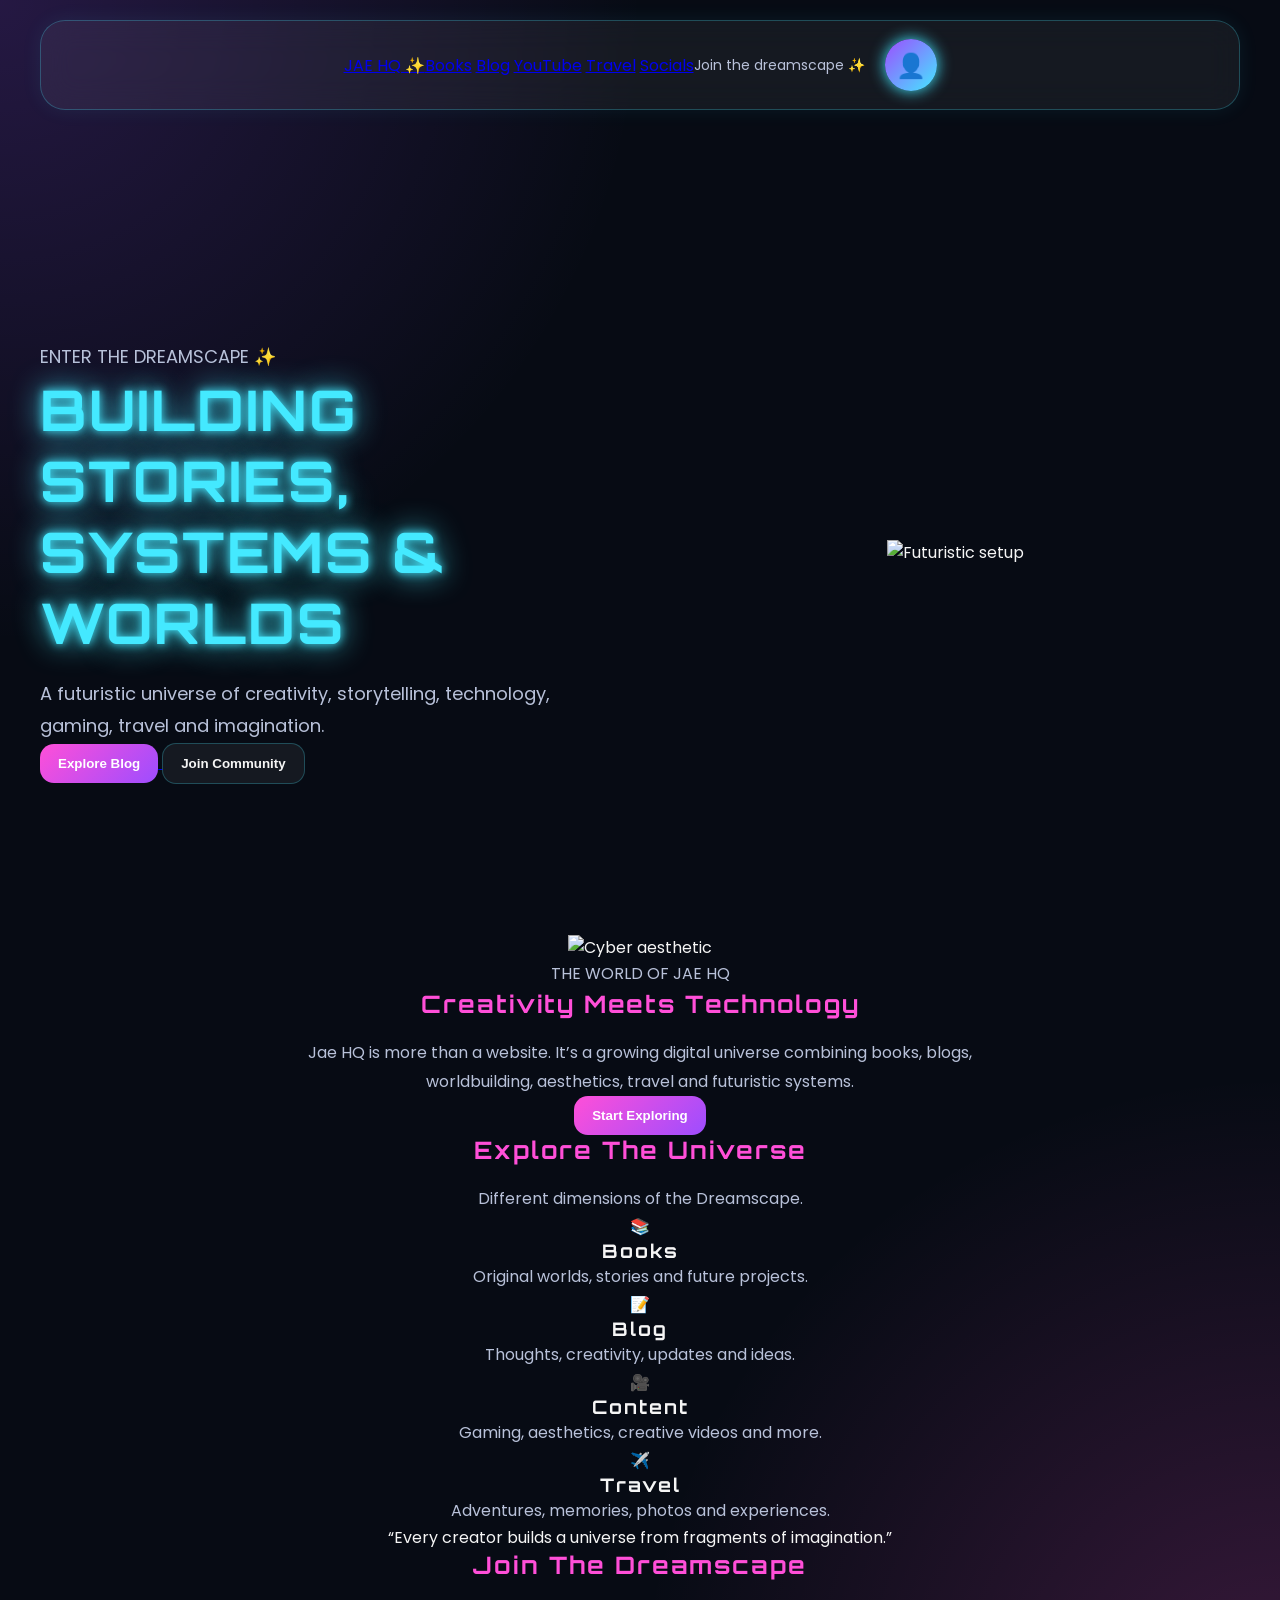
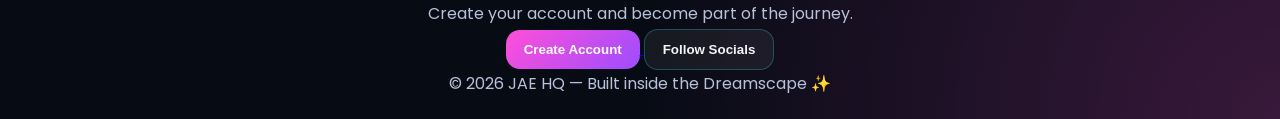
==== commit d0d4928c: "Update index.html (uPDATE)" ====
--- a/Site/index.html
+++ b/Site/index.html
@@ -1,23 +1,31 @@
 <!DOCTYPE html>
 <html lang="en">
+
 <head>
+
     <meta charset="UTF-8">
+
     <meta name="viewport"
           content="width=device-width, initial-scale=1.0">
 
-    <title>Jae HQ</title>
+    <title>JAE HQ</title>
 
     <link rel="stylesheet" href="style.css">
+
 </head>
 
 <body>
 
-    <!-- FLOATING BACKGROUND -->
-    <div class="butterfly">🦋</div>
-    <div class="butterfly">🦋</div>
-
-    <!-- ========================= -->
-    <!-- NAVIGATION -->
+    <!-- ========================= -->
+    <!-- BACKGROUND ORBS -->
+    <!-- ========================= -->
+
+    <div class="glow-orb orb1"></div>
+    <div class="glow-orb orb2"></div>
+    <div class="glow-orb orb3"></div>
+
+    <!-- ========================= -->
+    <!-- NAVBAR -->
     <!-- ========================= -->
 
     <nav class="navbar">
@@ -29,17 +37,22 @@
         </div>
 
         <div class="nav-links">
+
             <a href="books.html">Books</a>
             <a href="blog.html">Blog</a>
             <a href="youtube.html">YouTube</a>
             <a href="travel.html">Travel</a>
             <a href="social.html">Socials</a>
+
         </div>
 
         <div class="nav-right">
 
-            <div class="auth-text" id="authMessage">
-                Join the journey ✨
+            <div class="auth-text"
+                 id="authMessage">
+
+                 Join the dreamscape ✨
+
             </div>
 
             <div class="profile-area">
@@ -47,11 +60,12 @@
                 <a href="login.html"
                    class="profile-button"
                    id="profileButton">
-                   👤
-                </a>
-
-                <div class="profile-dropdown"
-                     id="profileDropdown">
+
+                    👤
+
+                </a>
+
+                <div class="profile-dropdown">
 
                     <p id="membershipText">
                         Membership: Dreamer
@@ -61,7 +75,7 @@
                         Reset Password
                     </button>
 
-                    <button onclick="logout()">
+                    <button onclick="logoutUser()">
                         Logout
                     </button>
 
@@ -74,198 +88,250 @@
     </nav>
 
     <!-- ========================= -->
-    <!-- HERO SECTION -->
-    <!-- ========================= -->
-
-    <header class="hero">
-
-        <p class="hero-tag">
-            ENTER THE DREAMSCAPE ✨
-        </p>
-
-        <h1>
-            BUILDING STORIES,<br>
-            SYSTEMS & WORLDS
-        </h1>
-
-        <p class="hero-description">
-
-            Welcome to Jae HQ —
-            a digital universe of storytelling,
-            creativity, technology,
-            travel, and futuristic ideas.
-
-        </p>
-
-        <div class="hero-buttons">
+    <!-- HERO -->
+    <!-- ========================= -->
+
+    <section class="hero hero-grid">
+
+        <div class="hero-left">
+
+            <p class="hero-tag">
+                ENTER THE DREAMSCAPE ✨
+            </p>
+
+            <h1>
+                BUILDING STORIES,<br>
+                SYSTEMS & WORLDS
+            </h1>
+
+            <p class="hero-description">
+
+                A futuristic universe of
+                creativity, storytelling,
+                technology, gaming,
+                travel and imagination.
+
+            </p>
+
+            <div class="hero-buttons">
+
+                <a href="blog.html">
+
+                    <button>
+                        Explore Blog
+                    </button>
+
+                </a>
+
+                <a href="signup.html">
+
+                    <button class="secondary-button">
+                        Join Community
+                    </button>
+
+                </a>
+
+            </div>
+
+        </div>
+
+        <div class="hero-right">
+
+            <div class="hero-image-card">
+
+                <img src="https://images.unsplash.com/photo-1518770660439-4636190af475?q=80&w=1200&auto=format&fit=crop"
+                     alt="Futuristic setup">
+
+            </div>
+
+        </div>
+
+    </section>
+
+    <!-- ========================= -->
+    <!-- FEATURED -->
+    <!-- ========================= -->
+
+    <section class="split-section">
+
+        <div class="split-image">
+
+            <img src="https://images.unsplash.com/photo-1526379095098-d400fd0bf935?q=80&w=1200&auto=format&fit=crop"
+                 alt="Cyber aesthetic">
+
+        </div>
+
+        <div class="split-content">
+
+            <p class="section-mini-title">
+                THE WORLD OF JAE HQ
+            </p>
+
+            <h2>
+                Creativity Meets Technology
+            </h2>
+
+            <p>
+
+                Jae HQ is more than a website.
+                It’s a growing digital universe
+                combining books, blogs,
+                worldbuilding, aesthetics,
+                travel and futuristic systems.
+
+            </p>
 
             <a href="blog.html">
+
                 <button>
-                    Explore The Blog
+                    Start Exploring
                 </button>
+
             </a>
 
-            <a href="books.html">
-                <button class="secondary-button">
-                    Read My Stories
-                </button>
-            </a>
-
-        </div>
-
-    </header>
-
-    <!-- ========================= -->
-    <!-- ABOUT SECTION -->
-    <!-- ========================= -->
-
-    <section class="about-section">
+        </div>
+
+    </section>
+
+    <!-- ========================= -->
+    <!-- FEATURE GRID -->
+    <!-- ========================= -->
+
+    <section class="feature-section">
 
         <div class="section-title">
-            <h2>About Me</h2>
+
+            <h2>
+                Explore The Universe
+            </h2>
+
             <p>
-                Writer. Dreamer. Creator.
-            </p>
-        </div>
-
-        <div class="about-content">
-
-            <p>
-                Hi, I’m Katie — but online,
-                most people know me as Jae.
-            </p>
-
-            <p>
-                I’m an aspiring author,
-                creative storyteller,
-                gamer, motorsport enthusiast,
-                and someone deeply fascinated by
-                technology, aesthetics,
-                worldbuilding, and adventure.
-            </p>
-
-            <p>
-                Jae HQ is my personal corner
-                of the internet where all of my
-                passions collide.
-            </p>
-
-        </div>
-
-    </section>
-
-    <!-- ========================= -->
-    <!-- FEATURED SECTION -->
-    <!-- ========================= -->
-
-    <section class="featured-section">
-
-        <div class="section-title">
-            <h2>Explore My World</h2>
-            <p>
-                Dive into different parts
-                of the Dreamscape.
-            </p>
+                Different dimensions of the Dreamscape.
+            </p>
+
         </div>
 
         <div class="feature-grid">
 
             <div class="feature-card">
-                <h3>📚 Books</h3>
+
+                <div class="feature-icon">
+                    📚
+                </div>
+
+                <h3>Books</h3>
+
                 <p>
-                    Original stories,
-                    worlds, characters,
-                    and future projects.
+                    Original worlds,
+                    stories and future projects.
                 </p>
-                <a href="books.html">
-                    Discover Stories →
-                </a>
+
             </div>
 
             <div class="feature-card">
-                <h3>📝 Blog</h3>
+
+                <div class="feature-icon">
+                    📝
+                </div>
+
+                <h3>Blog</h3>
+
                 <p>
-                    Thoughts, updates,
-                    life reflections,
-                    creativity and ideas.
+                    Thoughts, creativity,
+                    updates and ideas.
                 </p>
-                <a href="blog.html">
-                    Read Blog →
-                </a>
+
             </div>
 
             <div class="feature-card">
-                <h3>🎥 YouTube</h3>
+
+                <div class="feature-icon">
+                    🎥
+                </div>
+
+                <h3>Content</h3>
+
                 <p>
-                    Creative content,
-                    aesthetics, gaming,
-                    travel and more.
+                    Gaming, aesthetics,
+                    creative videos and more.
                 </p>
-                <a href="youtube.html">
-                    Watch Videos →
-                </a>
+
             </div>
 
             <div class="feature-card">
-                <h3>✈️ Travel</h3>
+
+                <div class="feature-icon">
+                    ✈️
+                </div>
+
+                <h3>Travel</h3>
+
                 <p>
-                    Adventures,
-                    photography,
-                    places and memories.
+                    Adventures, memories,
+                    photos and experiences.
                 </p>
-                <a href="travel.html">
-                    Explore Travels →
-                </a>
-            </div>
-
-        </div>
-
-    </section>
-
-    <!-- ========================= -->
-    <!-- QUOTE SECTION -->
+
+            </div>
+
+        </div>
+
+    </section>
+
+    <!-- ========================= -->
+    <!-- QUOTE -->
     <!-- ========================= -->
 
     <section class="quote-section">
 
         <blockquote>
+
             “Every creator builds
             a universe from fragments
-            of their imagination.”
+            of imagination.”
+
         </blockquote>
 
     </section>
 
     <!-- ========================= -->
-    <!-- COMMUNITY SECTION -->
-    <!-- ========================= -->
-
-    <section class="community-section">
-
-        <div class="section-title">
-
-            <h2>Join The Community</h2>
+    <!-- CTA -->
+    <!-- ========================= -->
+
+    <section class="cta-section">
+
+        <div class="cta-card">
+
+            <h2>
+                Join The Dreamscape
+            </h2>
 
             <p>
-                Become part of the journey
-                and grow with the Dreamscape.
-            </p>
-
-        </div>
-
-        <div class="community-buttons">
-
-            <a href="signup.html">
-                <button>
-                    Create Account
-                </button>
-            </a>
-
-            <a href="social.html">
-                <button class="secondary-button">
-                    Follow Socials
-                </button>
-            </a>
+
+                Create your account
+                and become part of
+                the journey.
+
+            </p>
+
+            <div class="hero-buttons">
+
+                <a href="signup.html">
+
+                    <button>
+                        Create Account
+                    </button>
+
+                </a>
+
+                <a href="social.html">
+
+                    <button class="secondary-button">
+                        Follow Socials
+                    </button>
+
+                </a>
+
+            </div>
 
         </div>
 
@@ -278,17 +344,20 @@
     <footer>
 
         <p>
-            © 2026 Jae HQ —
-            Built with imagination ✨
+            © 2026 JAE HQ —
+            Built inside the Dreamscape ✨
         </p>
 
     </footer>
 
-    <!-- FIREBASE SCRIPTS -->
+    <!-- ========================= -->
+    <!-- FIREBASE -->
+    <!-- ========================= -->
 
     <script type="module" src="firebase.js"></script>
     <script type="module" src="auth.js"></script>
     <script type="module" src="navbar.js"></script>
 
 </body>
+
 </html>
--- a/Site/style.css
+++ b/Site/style.css
@@ -234,14 +234,80 @@
 /* =========================================
    HERO SECTION
 ========================================= */
-.hero {
-    margin-top: 120px;
-    margin-bottom: 120px;
-    text-align: center;
-}
 .hero p {
     font-size: 18px;
     margin-top: 20px;
+}
+
+.hero {
+    display: flex;
+    align-items: center;
+    justify-content: space-between;
+    gap: 60px;
+
+    min-height: 85vh;
+
+    text-align: left;
+}
+
+.hero-left {
+    flex: 1;
+}
+
+.hero-right {
+    flex: 1;
+
+    position: relative;
+
+    display: flex;
+    justify-content: center;
+    align-items: center;
+}
+
+.hero-image {
+    width: 100%;
+    max-width: 500px;
+
+    position: relative;
+    z-index: 2;
+
+    animation: floatHero 6s ease-in-out infinite;
+}
+
+.hero-orb {
+    position: absolute;
+
+    width: 350px;
+    height: 350px;
+
+    border-radius: 50%;
+
+    background:
+        radial-gradient(
+            circle,
+            rgba(68,233,255,0.35),
+            transparent 70%
+        );
+
+    filter: blur(40px);
+
+    z-index: 1;
+}
+
+@keyframes floatHero {
+
+    0% {
+        transform: translateY(0px);
+    }
+
+    50% {
+        transform: translateY(-20px);
+    }
+
+    100% {
+        transform: translateY(0px);
+    }
+
 }
 /* =========================================
    CONTROLS
@@ -432,3 +498,82 @@
         width: 100%;
     }
 }
+/* =========================================
+   AUTH PAGES
+========================================= */
+.auth-page {
+    min-height: 100vh;
+    display: flex;
+    justify-content: center;
+    align-items: center;
+}
+.auth-card {
+    width: 420px;
+    padding: 45px;
+    border-radius: 28px;
+    background: rgba(255,255,255,0.05);
+    border: 1px solid var(--border-glow);
+    backdrop-filter: blur(18px);
+    box-shadow:
+        0 0 30px rgba(68,233,255,0.08);
+}
+.auth-card h1 {
+    text-align: center;
+    margin-bottom: 10px;
+}
+.auth-subtext {
+    text-align: center;
+    margin-bottom: 35px;
+    color: var(--text-soft);
+}
+.auth-form {
+    display: flex;
+    flex-direction: column;
+    gap: 18px;
+}
+.auth-form input {
+    padding: 15px;
+    border-radius: 16px;
+    border: 1px solid var(--border-glow);
+    background: rgba(255,255,255,0.06);
+    color: white;
+    outline: none;
+    font-size: 15px;
+}
+.auth-form input:focus {
+    border-color: var(--neon-blue);
+    box-shadow:
+        0 0 15px rgba(68,233,255,0.2);
+}
+.selected-emoji {
+    text-align: center;
+    color: var(--neon-blue);
+}
+.auth-link {
+    text-align: center;
+    margin-top: 10px;
+}
+.auth-link a {
+    color: var(--neon-pink);
+    text-decoration: none;
+}
+.auth-link a:hover {
+    text-shadow:
+        0 0 10px var(--neon-pink);
+}
+/* =========================================
+   SECONDARY BUTTON
+========================================= */
+.secondary-button {
+    background:
+        rgba(255,255,255,0.06);
+    border:
+        1px solid var(--border-glow);
+    color:
+        var(--text-main);
+}
+.secondary-button:hover {
+    box-shadow:
+        0 0 20px rgba(68,233,255,0.15);
+}
+
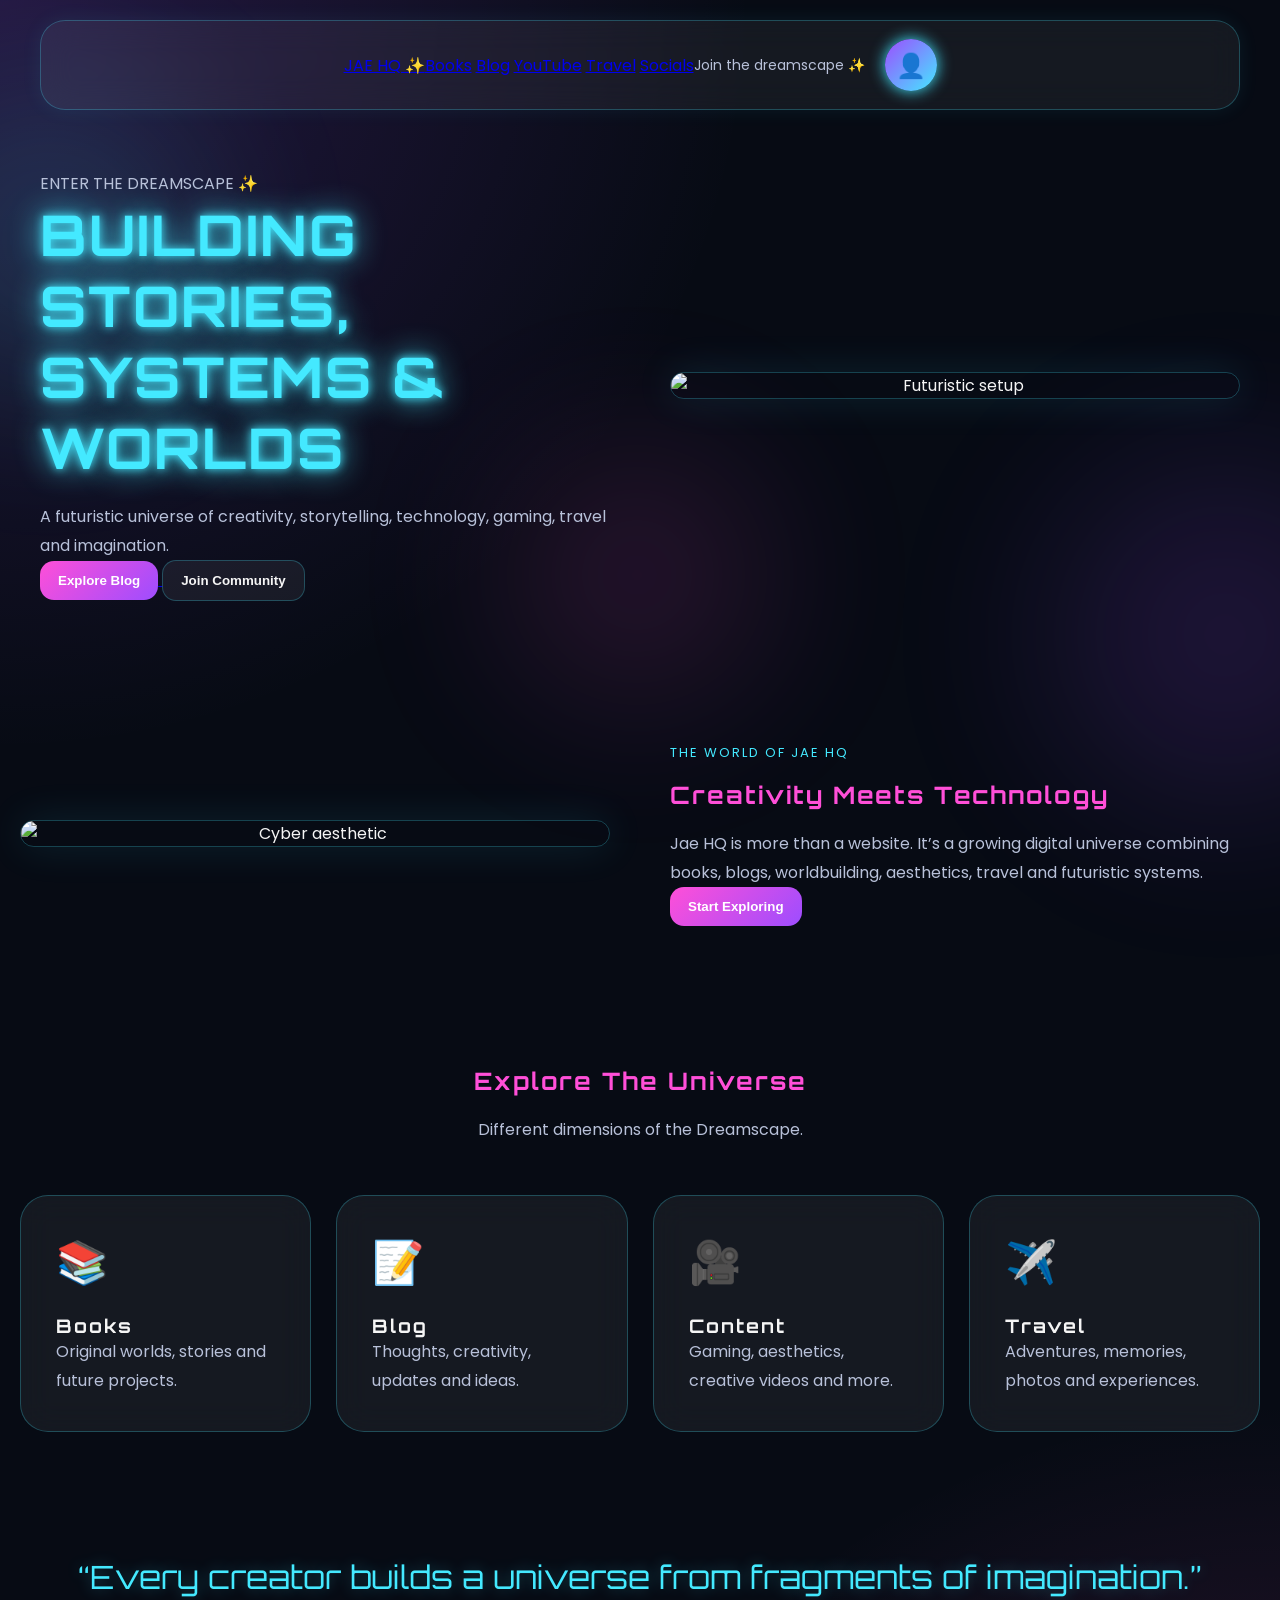
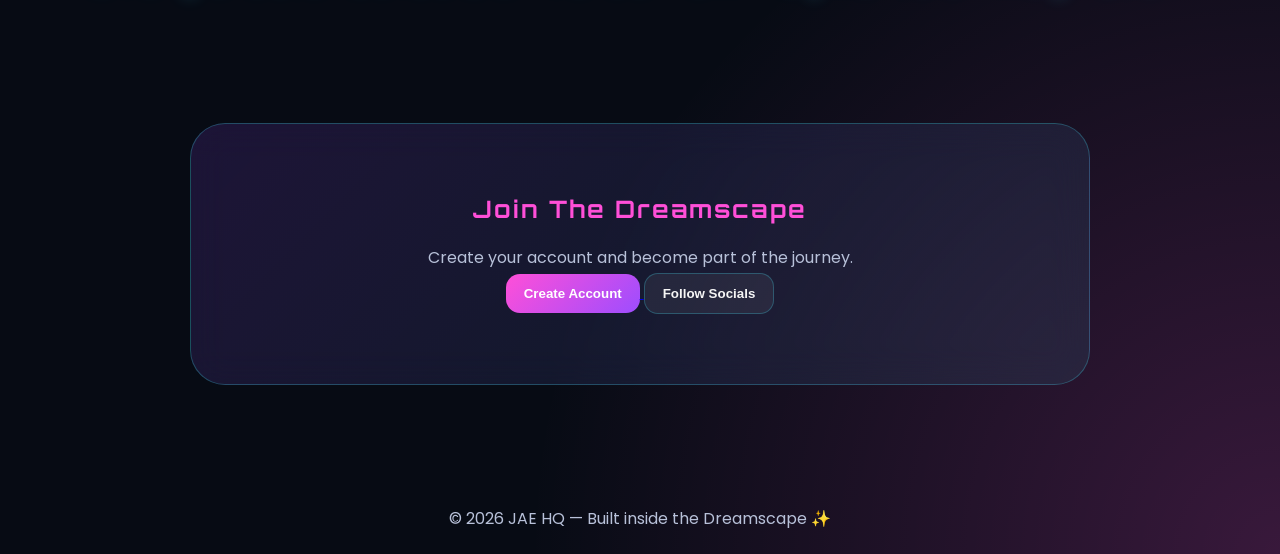
==== commit 2edb4921: "Update index.html" ====
--- a/Site/index.html
+++ b/Site/index.html
@@ -139,7 +139,7 @@
 
             <div class="hero-image-card">
 
-                <img src="https://images.unsplash.com/photo-1518770660439-4636190af475?q=80&w=1200&auto=format&fit=crop"
+                <img src="/Site/Images/Homepage1.png"
                      alt="Futuristic setup">
 
             </div>
--- a/Site/style.css
+++ b/Site/style.css
@@ -234,81 +234,215 @@
 /* =========================================
    HERO SECTION
 ========================================= */
-.hero p {
-    font-size: 18px;
-    margin-top: 20px;
-}
-
-.hero {
-    display: flex;
+/* =========================================
+   PROFESSIONAL HOME UPGRADE
+========================================= */
+
+.hero-grid,
+.split-section {
+    display: grid;
+    grid-template-columns: 1fr 1fr;
+    gap: 60px;
     align-items: center;
-    justify-content: space-between;
-    gap: 60px;
-
-    min-height: 85vh;
-
+    margin-bottom: 140px;
+}
+
+.hero-left,
+.split-content {
     text-align: left;
 }
 
-.hero-left {
-    flex: 1;
-}
-
-.hero-right {
-    flex: 1;
-
-    position: relative;
-
-    display: flex;
-    justify-content: center;
-    align-items: center;
-}
-
-.hero-image {
+.hero-image-card,
+.split-image img {
     width: 100%;
-    max-width: 500px;
-
-    position: relative;
-    z-index: 2;
-
-    animation: floatHero 6s ease-in-out infinite;
-}
-
-.hero-orb {
-    position: absolute;
-
+    border-radius: 30px;
+    overflow: hidden;
+
+    border: 1px solid var(--border-glow);
+
+    box-shadow:
+        0 0 40px rgba(68,233,255,0.12);
+}
+
+.hero-image-card img,
+.split-image img {
+    width: 100%;
+    display: block;
+}
+
+.section-mini-title {
+    color: var(--neon-blue);
+
+    letter-spacing: 2px;
+
+    margin-bottom: 15px;
+
+    font-size: 13px;
+}
+
+.feature-section {
+    margin-bottom: 120px;
+}
+
+.feature-grid {
+    display: grid;
+
+    grid-template-columns:
+        repeat(auto-fit, minmax(250px, 1fr));
+
+    gap: 25px;
+
+    margin-top: 50px;
+}
+
+.feature-card {
+    padding: 35px;
+
+    border-radius: 28px;
+
+    background: var(--glass-bg);
+
+    border: 1px solid var(--border-glow);
+
+    backdrop-filter: blur(16px);
+
+    transition: 0.3s ease;
+
+    text-align: left;
+}
+
+.feature-card:hover {
+
+    transform: translateY(-8px);
+
+    box-shadow:
+        0 0 30px rgba(68,233,255,0.15);
+
+}
+
+.feature-icon {
+    font-size: 42px;
+    margin-bottom: 20px;
+}
+
+.quote-section {
+    margin-bottom: 120px;
+}
+
+blockquote {
+    font-size: 32px;
+
+    font-family: 'Orbitron', sans-serif;
+
+    line-height: 1.6;
+
+    color: var(--neon-blue);
+
+    text-shadow:
+        0 0 15px rgba(68,233,255,0.3);
+}
+
+.cta-section {
+    margin-bottom: 120px;
+}
+
+.cta-card {
+    max-width: 900px;
+
+    margin: auto;
+
+    padding: 70px;
+
+    border-radius: 35px;
+
+    background:
+        linear-gradient(
+            135deg,
+            rgba(157,77,255,0.15),
+            rgba(68,233,255,0.08)
+        );
+
+    border:
+        1px solid var(--border-glow);
+
+    backdrop-filter:
+        blur(18px);
+}
+
+/* =========================================
+   GLOW ORBS
+========================================= */
+
+.glow-orb {
+    position: fixed;
+
+    border-radius: 50%;
+
+    filter: blur(90px);
+
+    opacity: 0.15;
+
+    z-index: -1;
+}
+
+.orb1 {
+    width: 300px;
+    height: 300px;
+
+    background: var(--neon-blue);
+
+    top: 10%;
+    left: -100px;
+}
+
+.orb2 {
     width: 350px;
     height: 350px;
 
-    border-radius: 50%;
-
-    background:
-        radial-gradient(
-            circle,
-            rgba(68,233,255,0.35),
-            transparent 70%
-        );
-
-    filter: blur(40px);
-
-    z-index: 1;
-}
-
-@keyframes floatHero {
-
-    0% {
-        transform: translateY(0px);
-    }
-
-    50% {
-        transform: translateY(-20px);
-    }
-
-    100% {
-        transform: translateY(0px);
-    }
-
-}
+    background: var(--neon-purple);
+
+    bottom: 10%;
+    right: -120px;
+}
+
+.orb3 {
+    width: 250px;
+    height: 250px;
+
+    background: var(--neon-pink);
+
+    top: 50%;
+    left: 40%;
+}
+
+/* =========================================
+   RESPONSIVE
+========================================= */
+
+@media (max-width: 900px) {
+
+    .hero-grid,
+    .split-section {
+
+        grid-template-columns: 1fr;
+
+    }
+
+    .hero-left,
+    .split-content {
+
+        text-align: center;
+
+    }
+
+    blockquote {
+
+        font-size: 24px;
+
+    }
+
+}
+
 /* =========================================
    CONTROLS
 ========================================= */
